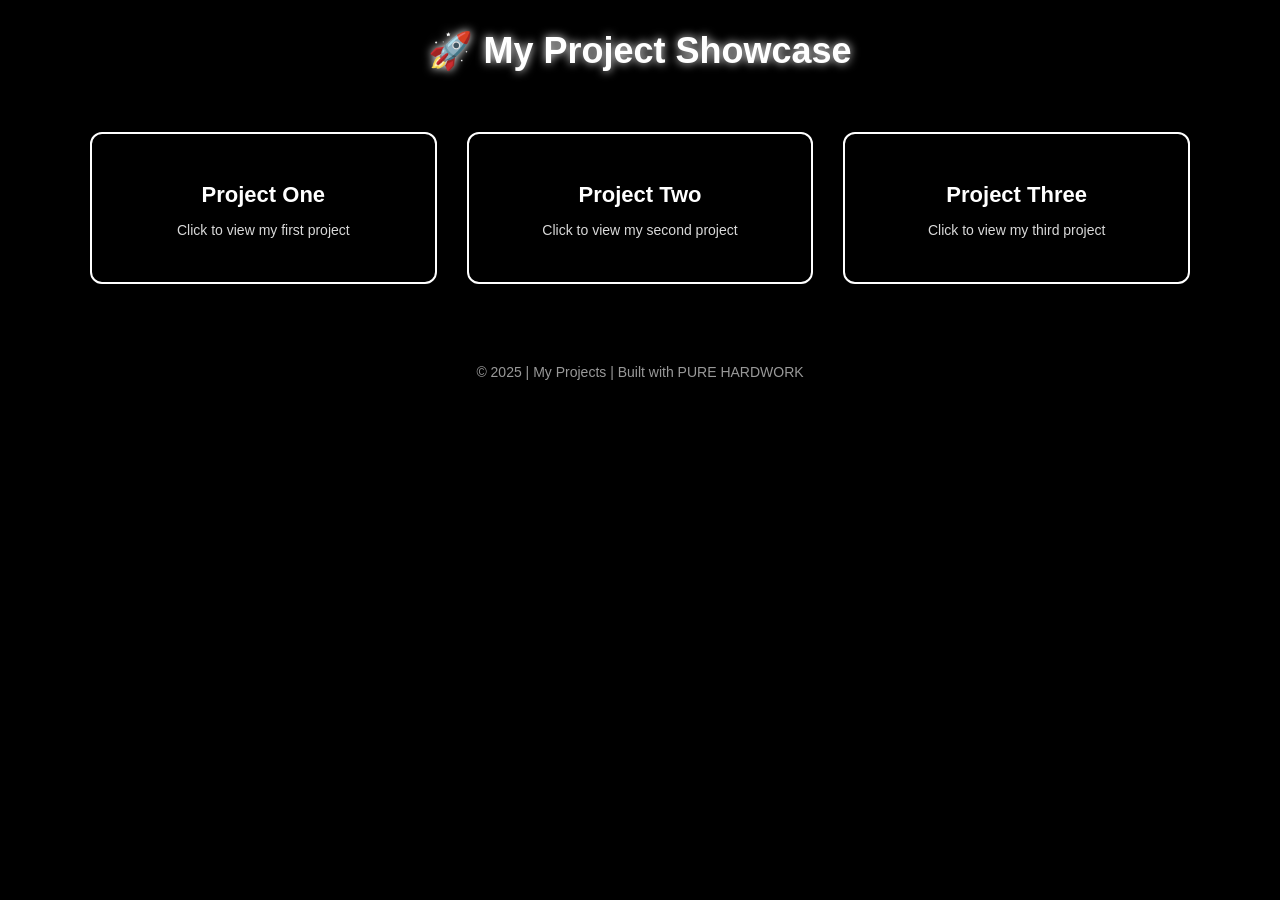
==== projects.html @ e734b478 "Fix HTML encoding issues in projects.html" ====
<!DOCTYPE html>
<html lang="en">
<head>
    <meta charset="UTF-8">
    <meta name="viewport" content="width=device-width, initial-scale=1.0">
    <title>My Projects</title>

    <style>
        body {
            margin: 0;
            padding: 0;
            font-family: Arial, Helvetica, sans-serif;
            background: #000;
            color: #fff;
        }

        h1 {
            text-align: center;
            margin-top: 30px;
            font-size: 36px;
            text-shadow: 0 0 10px #fff;
        }

        .projects-container {
            max-width: 1100px;
            margin: 40px auto;
            display: grid;
            grid-template-columns: repeat(auto-fit, minmax(250px, 1fr));
            gap: 30px;
            padding: 20px;
        }

        .project-card {
            border: 2px solid #fff;
            padding: 30px 20px;
            text-align: center;
            border-radius: 12px;
            text-decoration: none;
            color: #fff;
            position: relative;
            transition: transform 0.3s ease;
            animation: neonGlow 2s infinite alternate;
        }

        .project-card:hover {
            transform: translateY(-8px) scale(1.03);
        }

        .project-card h2 {
            margin-bottom: 10px;
            font-size: 22px;
        }

        .project-card p {
            font-size: 14px;
            opacity: 0.85;
        }

        @keyframes neonGlow {
            from {
                box-shadow:
                    0 0 5px #fff,
                    0 0 10px #fff,
                    0 0 20px #fff;
            }
            to {
                box-shadow:
                    0 0 10px #fff,
                    0 0 20px #fff,
                    0 0 35px #fff;
            }
        }

        footer {
            text-align: center;
            padding: 20px;
            opacity: 0.6;
            font-size: 14px;
        }
    </style>
</head>
<body>

    <h1>🚀 My Project Showcase</h1>

    <div class="projects-container">

        <!-- Project 1 -->
        <a href="https://rakesh15-alt.github.io/NHESproject/" class="project-card" target="_blank">
            <h2>Project One</h2>
            <p>Click to view my first project</p>
        </a>

        <!-- Project 2 -->
        <a href="https://rakesh15-alt.github.io/XCELLFITNESS/" class="project-card" target="_blank">
            <h2>Project Two</h2>
            <p>Click to view my second project</p>
        </a>

        <!-- Project 3 -->
        <a href="https://yourprojectlink3.com" class="project-card" target="_blank">
            <h2>Project Three</h2>
            <p>Click to view my third project</p>
        </a>

        <!-- Add more projects below -->
        <!-- Just copy-paste one card and change name + link -->

    </div>

    <footer>
        © 2025 | My Projects | Built with PURE HARDWORK
    </footer>

</body>
</html>
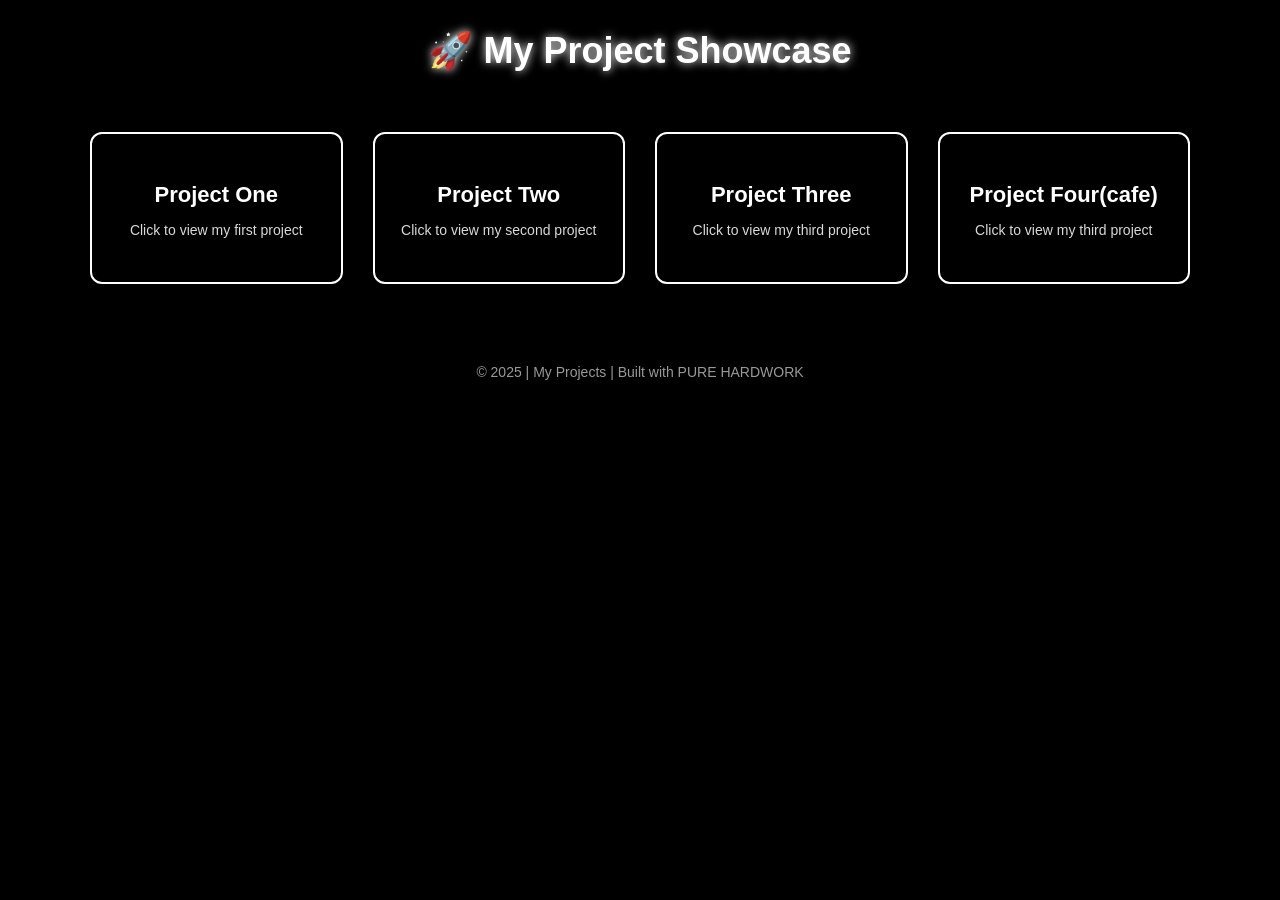
==== commit dab12349: "Update projects.html" ====
--- a/projects.html
+++ b/projects.html
@@ -1,6 +1,8 @@
 <!DOCTYPE html>
 <html lang="en">
 <head>
+    <script async src="https://pagead2.googlesyndication.com/pagead/js/adsbygoogle.js?client=ca-pub-8916183654027086"
+     crossorigin="anonymous"></script>
     <meta charset="UTF-8">
     <meta name="viewport" content="width=device-width, initial-scale=1.0">
     <title>My Projects</title>
@@ -86,20 +88,24 @@
     <div class="projects-container">
 
         <!-- Project 1 -->
-        <a href="https://rakesh15-alt.github.io/NHESproject/" class="project-card" target="_blank">
+        <a href="https://rakesh15-alt.github.io/XCELLFITNESS/" class="project-card" target="_blank">
             <h2>Project One</h2>
             <p>Click to view my first project</p>
         </a>
 
         <!-- Project 2 -->
-        <a href="https://rakesh15-alt.github.io/XCELLFITNESS/" class="project-card" target="_blank">
+         <a href=" https://rakesh15-alt.github.io/portfolio2/" class="project-card" target="_blank">
             <h2>Project Two</h2>
             <p>Click to view my second project</p>
         </a>
 
         <!-- Project 3 -->
-        <a href="https://yourprojectlink3.com" class="project-card" target="_blank">
+        <a href=" https://rakesh15-alt.github.io/portfolio1/" class="project-card" target="_blank">
             <h2>Project Three</h2>
+            <p>Click to view my third project</p>
+        </a>
+           <a href="https://rakesh15-alt.github.io/CAFEPROJECT/" class="project-card" target="_blank">
+            <h2>Project Four(cafe)</h2>
             <p>Click to view my third project</p>
         </a>
 
@@ -117,3 +123,8 @@
 
 
 
+
+
+
+
+
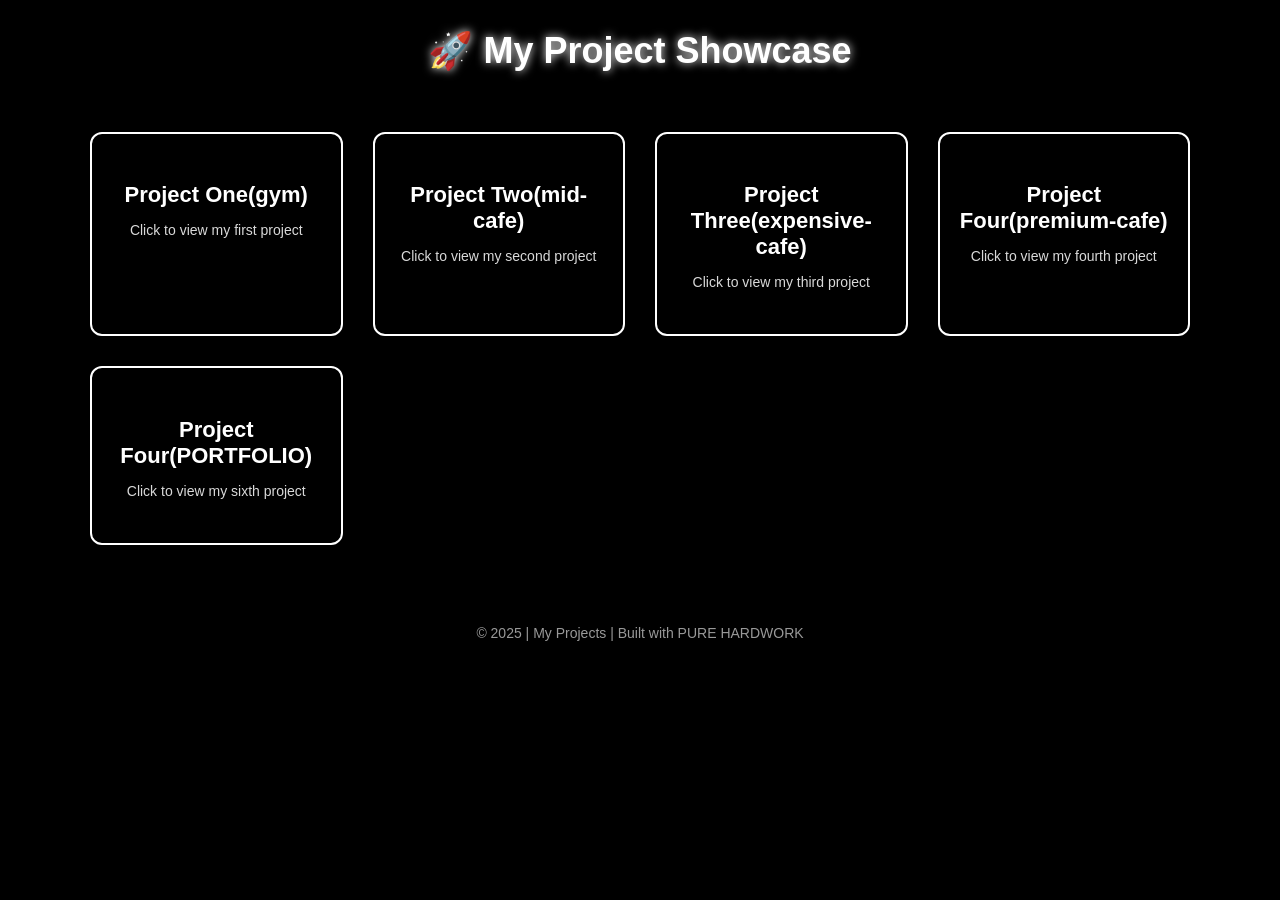
==== commit 973f1550: "Revise project details in projects.html Updated project links and descriptions in the HTML file." ====
--- a/projects.html
+++ b/projects.html
@@ -89,24 +89,36 @@
 
         <!-- Project 1 -->
         <a href="https://rakesh15-alt.github.io/XCELLFITNESS/" class="project-card" target="_blank">
-            <h2>Project One</h2>
+            <h2>Project One(gym)</h2>
             <p>Click to view my first project</p>
         </a>
+        
 
         <!-- Project 2 -->
-         <a href=" https://rakesh15-alt.github.io/portfolio2/" class="project-card" target="_blank">
-            <h2>Project Two</h2>
+         <a href="https://rakesh15-alt.github.io/MID-CAFE/" class="project-card" target="_blank">
+            <h2>Project Two(mid-cafe)</h2>
             <p>Click to view my second project</p>
         </a>
+        
 
         <!-- Project 3 -->
-        <a href=" https://rakesh15-alt.github.io/portfolio1/" class="project-card" target="_blank">
-            <h2>Project Three</h2>
+        <a href="https://rakesh15-alt.github.io/CAFEPROJECT/"  class="project-card" target="_blank">
+            <h2>Project Three(expensive-cafe)</h2>
             <p>Click to view my third project</p>
         </a>
-           <a href="https://rakesh15-alt.github.io/CAFEPROJECT/" class="project-card" target="_blank">
-            <h2>Project Four(cafe)</h2>
-            <p>Click to view my third project</p>
+
+
+        <!-- project 4 -->
+           <a href="  https://rakesh15-alt.github.io/PREMIUMCAFE/" class="project-card" target="_blank">
+            <h2>Project Four(premium-cafe)</h2>
+            <p>Click to view my fourth project</p>
+        </a>
+        
+
+        <!-- project 5-->
+        <a href=" https://rakesh15-alt.github.io/portfolio1/" class="project-card" target="_blank">
+            <h2>Project Four(PORTFOLIO)</h2>
+            <p>Click to view my sixth project</p>
         </a>
 
         <!-- Add more projects below -->
@@ -128,3 +140,4 @@
 
 
 
+
